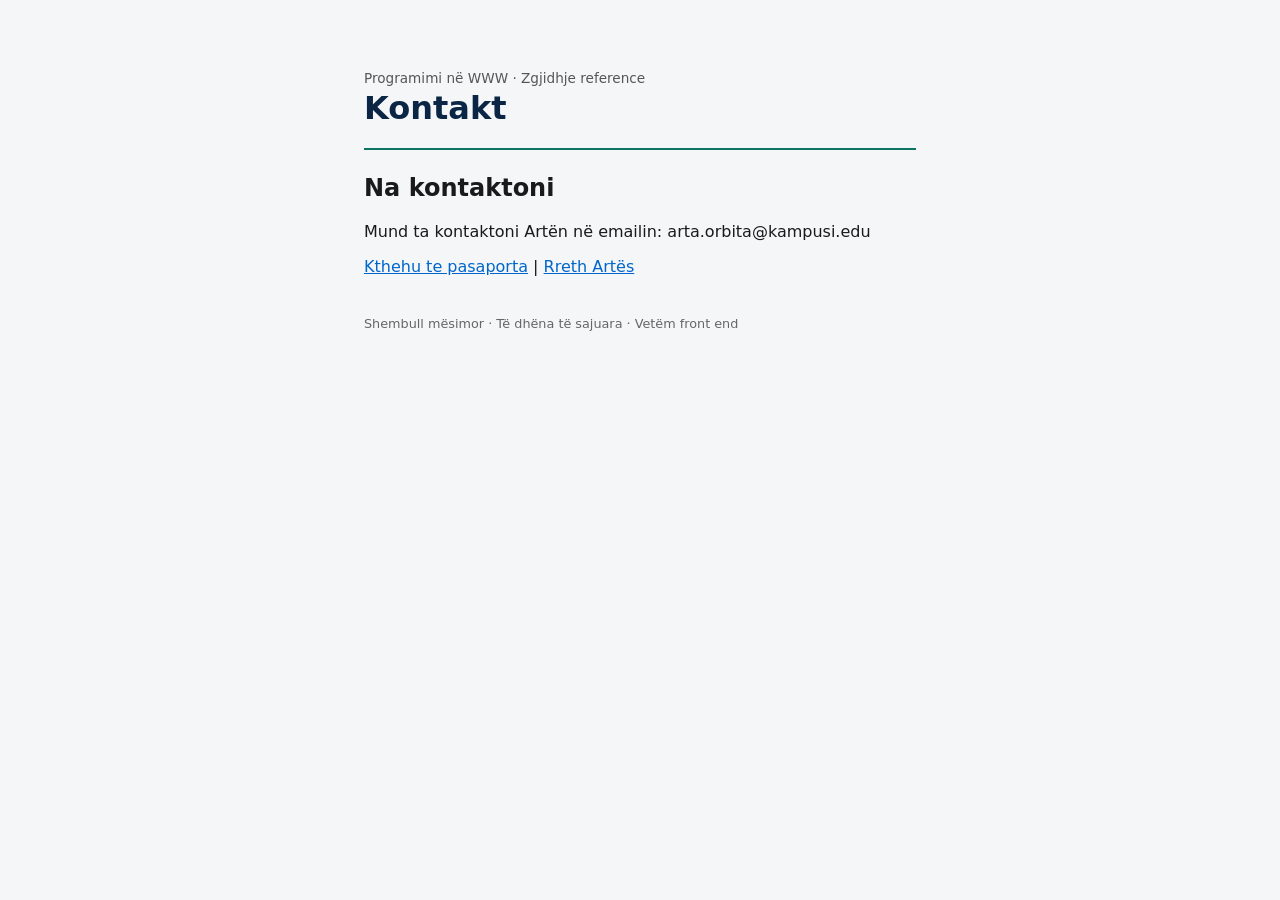
==== JavaI/kontakt.html @ 62a8c8d0 "Add files via upload" ====
<!doctype html>
<html lang="sq">
  <head>
    <meta charset="UTF-8" />
    <meta name="viewport" content="width=device-width, initial-scale=1" />
    <title>Kontakt - Arta Orbita</title>
    <link rel="stylesheet" href="style.css" />
  </head>
  <body>
    <a class="skip" href="#main">Kalo te përmbajtja</a>

    <header>
      <p>Programimi në WWW · Zgjidhje reference</p>
      <h1>Kontakt</h1>
    </header>

    <hr />

    <main id="main">
      <h2>Na kontaktoni</h2>
      <p>Mund ta kontaktoni Artën në emailin: arta.orbita@kampusi.edu</p>

      <p>
        <a href="index.html">Kthehu te pasaporta</a> | 
        <a href="rreth.html">Rreth Artës</a>
      </p>
    </main>

    <footer>Shembull mësimor · Të dhëna të sajuara · Vetëm front end</footer>
  </body>
</html>
---- JavaI/style.css ----
* {
  box-sizing: border-box;
}

body {
  font-family: system-ui, sans-serif;
  max-width: 600px;
  margin: 2rem auto;
  padding: 1.5rem;
  background-color: #f4f6f8;
  color: #1a1a1a;
}

.skip {
  position: absolute;
  left: -9999px;
}

header p {
  font-size: 0.85rem;
  color: #555;
  margin-bottom: 0.2rem;
}

header h1 {
  margin-top: 0;
  color: #0b2545;
}

hr {
  border: none;
  border-top: 2px solid #0d7463;
  margin: 1rem 0 1.5rem 0;
}

a {
  color: #0066cc;
}

footer {
  margin-top: 2.5rem;
  font-size: 0.8rem;
  color: #666;
}
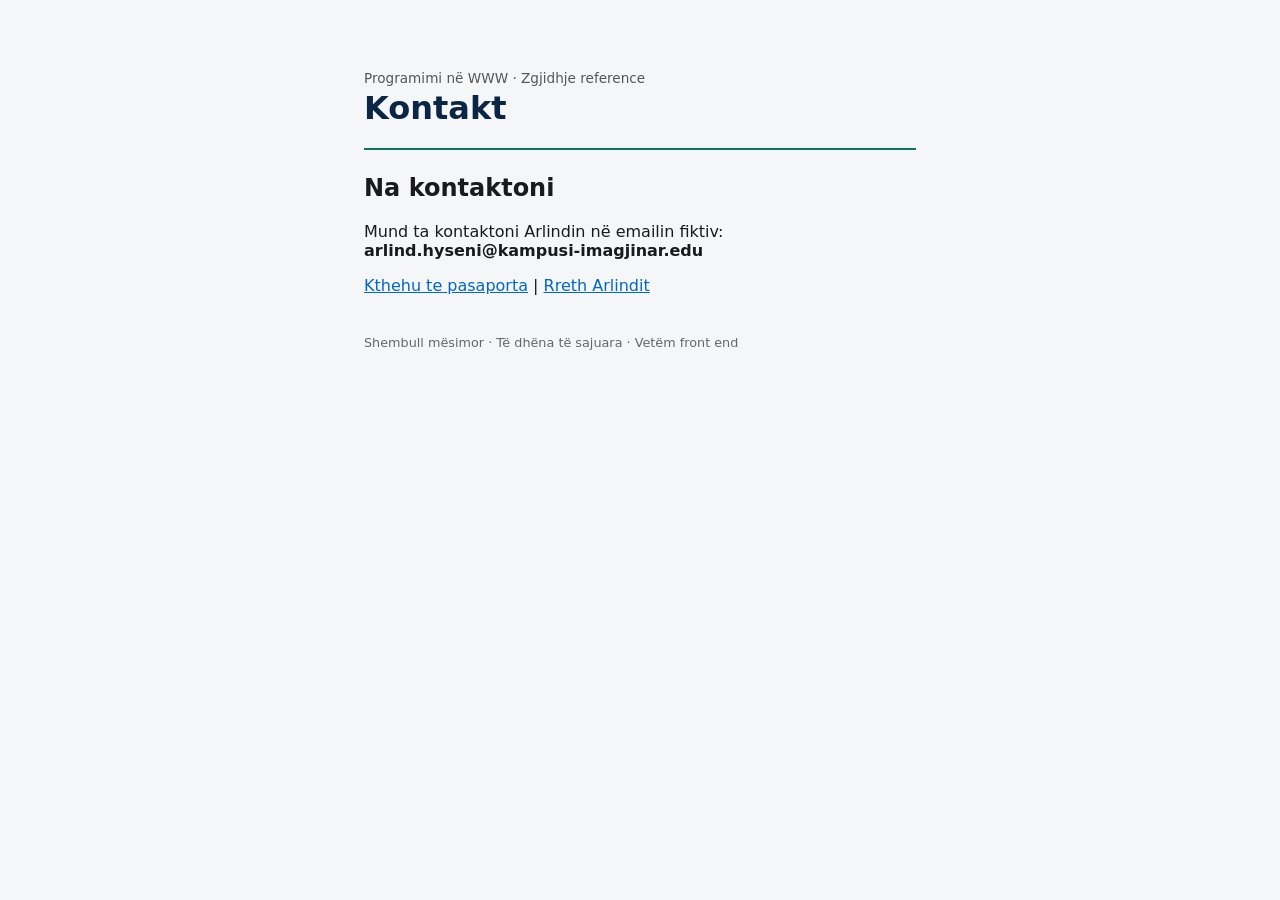
==== commit fc86cb1f: "Add files via upload" ====
--- a/JavaI/kontakt.html
+++ b/JavaI/kontakt.html
@@ -3,7 +3,7 @@
   <head>
     <meta charset="UTF-8" />
     <meta name="viewport" content="width=device-width, initial-scale=1" />
-    <title>Kontakt - Arta Orbita</title>
+    <title>Kontakt - Arlind Hyseni</title>
     <link rel="stylesheet" href="style.css" />
   </head>
   <body>
@@ -18,11 +18,11 @@
 
     <main id="main">
       <h2>Na kontaktoni</h2>
-      <p>Mund ta kontaktoni Artën në emailin: arta.orbita@kampusi.edu</p>
+      <p>Mund ta kontaktoni Arlindin në emailin fiktiv: <strong>arlind.hyseni@kampusi-imagjinar.edu</strong></p>
 
       <p>
         <a href="index.html">Kthehu te pasaporta</a> | 
-        <a href="rreth.html">Rreth Artës</a>
+        <a href="rreth.html">Rreth Arlindit</a>
       </p>
     </main>
 
